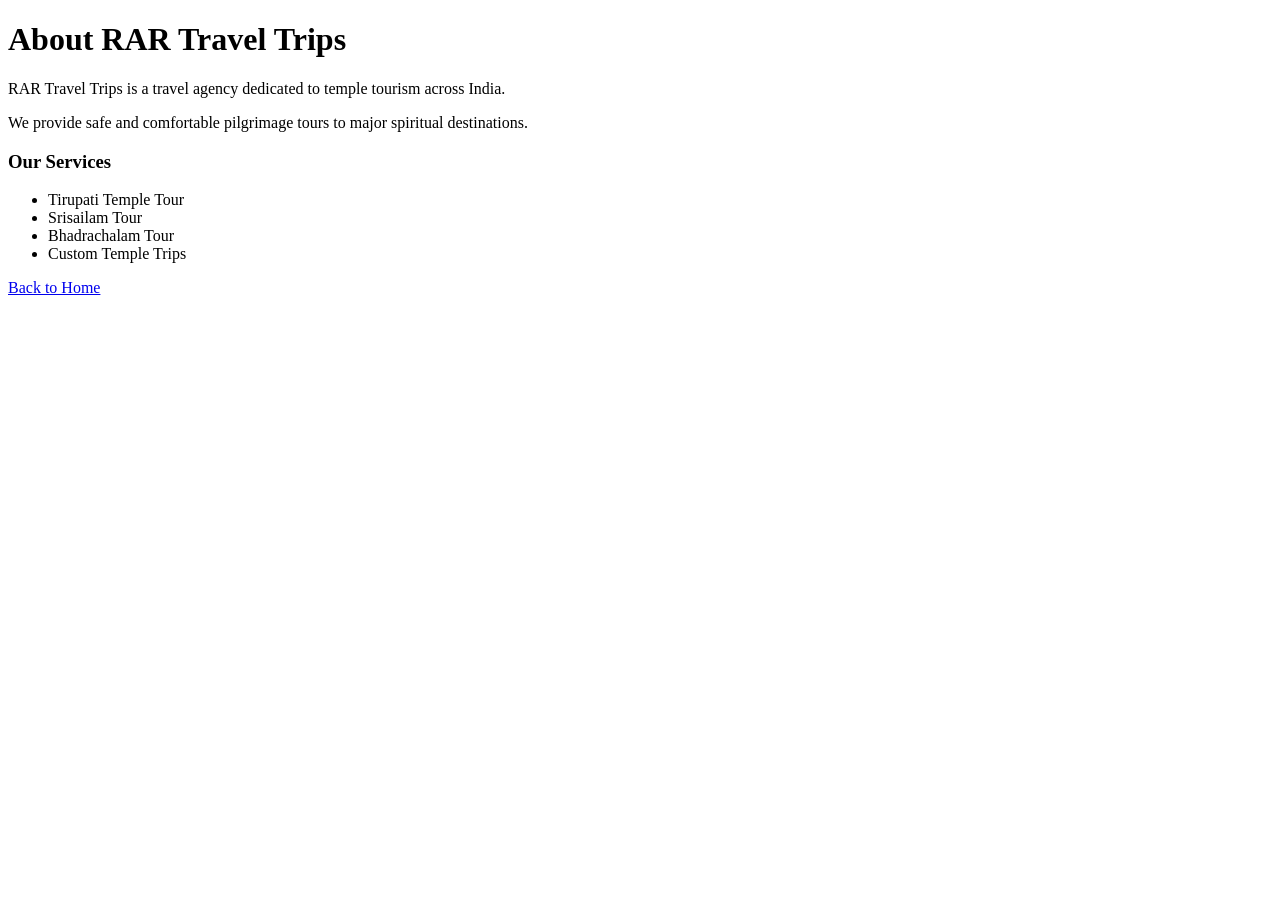
==== about.html @ 01334403 "Create about.html" ====
<!DOCTYPE html>
<html>
<head>
<title>About Us</title>
</head>

<body>

<h1>About RAR Travel Trips</h1>

<p>
RAR Travel Trips is a travel agency dedicated to temple tourism across India.
</p>

<p>
We provide safe and comfortable pilgrimage tours to major spiritual destinations.
</p>

<h3>Our Services</h3>

<ul>
<li>Tirupati Temple Tour</li>
<li>Srisailam Tour</li>
<li>Bhadrachalam Tour</li>
<li>Custom Temple Trips</li>
</ul>

<a href="index.html">Back to Home</a>

</body>
</html>
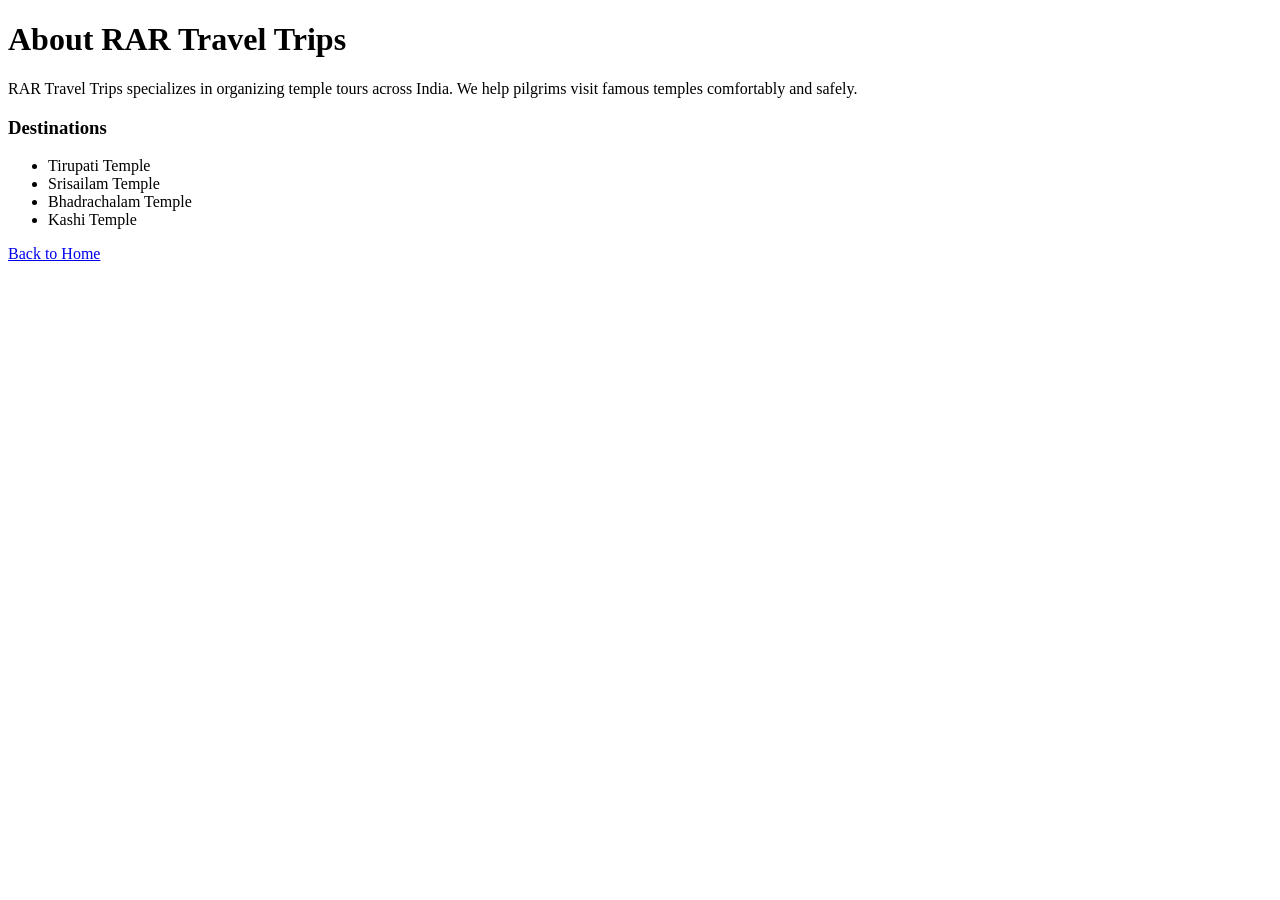
==== commit c8d7f900: "Update about.html" ====
--- a/about.html
+++ b/about.html
@@ -1,7 +1,8 @@
 <!DOCTYPE html>
 <html>
+
 <head>
-<title>About Us</title>
+<title>About RAR Travel Trips</title>
 </head>
 
 <body>
@@ -9,20 +10,17 @@
 <h1>About RAR Travel Trips</h1>
 
 <p>
-RAR Travel Trips is a travel agency dedicated to temple tourism across India.
+RAR Travel Trips specializes in organizing temple tours across India.
+We help pilgrims visit famous temples comfortably and safely.
 </p>
 
-<p>
-We provide safe and comfortable pilgrimage tours to major spiritual destinations.
-</p>
-
-<h3>Our Services</h3>
+<h3>Destinations</h3>
 
 <ul>
-<li>Tirupati Temple Tour</li>
-<li>Srisailam Tour</li>
-<li>Bhadrachalam Tour</li>
-<li>Custom Temple Trips</li>
+<li>Tirupati Temple</li>
+<li>Srisailam Temple</li>
+<li>Bhadrachalam Temple</li>
+<li>Kashi Temple</li>
 </ul>
 
 <a href="index.html">Back to Home</a>
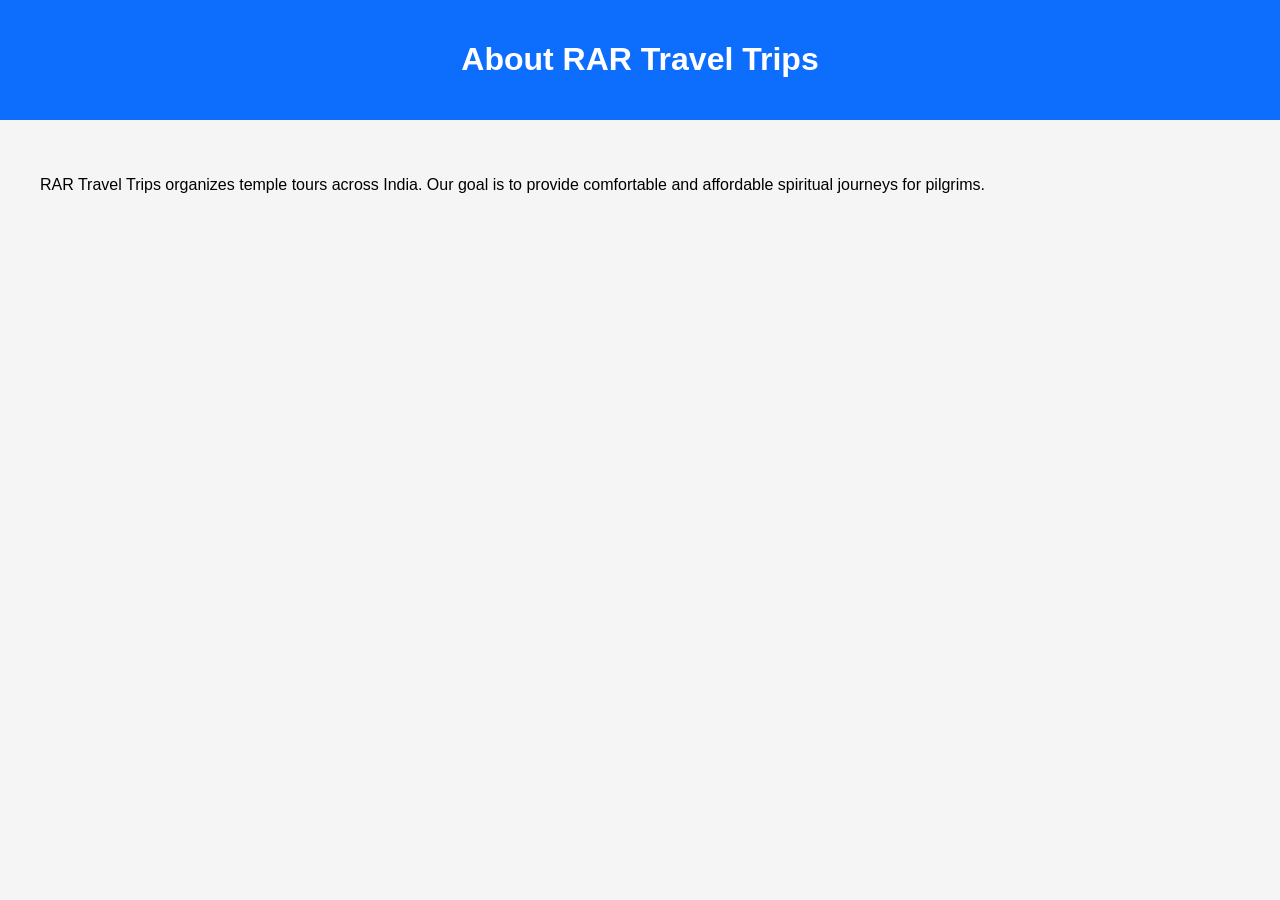
==== commit 3330e24c: "Update about.html" ====
--- a/about.html
+++ b/about.html
@@ -1,29 +1,25 @@
 <!DOCTYPE html>
 <html>
-
 <head>
-<title>About RAR Travel Trips</title>
+<title>About</title>
+<link rel="stylesheet" href="style.css">
 </head>
 
 <body>
 
+<header>
 <h1>About RAR Travel Trips</h1>
+</header>
+
+<section style="padding:40px">
 
 <p>
-RAR Travel Trips specializes in organizing temple tours across India.
-We help pilgrims visit famous temples comfortably and safely.
+RAR Travel Trips organizes temple tours across India.
+Our goal is to provide comfortable and affordable
+spiritual journeys for pilgrims.
 </p>
 
-<h3>Destinations</h3>
-
-<ul>
-<li>Tirupati Temple</li>
-<li>Srisailam Temple</li>
-<li>Bhadrachalam Temple</li>
-<li>Kashi Temple</li>
-</ul>
-
-<a href="index.html">Back to Home</a>
+</section>
 
 </body>
 </html>
--- a/style.css
+++ b/style.css
@@ -0,0 +1,114 @@
+body{
+font-family: Arial;
+margin:0;
+background:#f5f5f5;
+}
+
+header{
+background:#0d6efd;
+color:white;
+text-align:center;
+padding:20px;
+}
+
+nav{
+background:#333;
+text-align:center;
+padding:10px;
+}
+
+nav a{
+color:white;
+margin:15px;
+text-decoration:none;
+font-weight:bold;
+}
+
+.hero{
+background:url('https://images.unsplash.com/photo-1627894483216-2138af692e32?w=1200') center/cover;
+height:300px;
+color:white;
+display:flex;
+flex-direction:column;
+justify-content:center;
+align-items:center;
+text-shadow:2px 2px 5px black;
+}
+
+.gallery{
+padding:40px;
+text-align:center;
+}
+
+.gallery-grid{
+display:grid;
+grid-template-columns:repeat(auto-fit,minmax(250px,1fr));
+gap:20px;
+}
+
+.gallery img{
+width:100%;
+border-radius:10px;
+transition:transform .3s;
+}
+
+.gallery img:hover{
+transform:scale(1.1);
+}
+
+.packages{
+padding:40px;
+text-align:center;
+}
+
+.package-card{
+background:white;
+padding:20px;
+margin:10px;
+display:inline-block;
+border-radius:10px;
+box-shadow:0 3px 10px rgba(0,0,0,.2);
+}
+
+.booking{
+padding:40px;
+text-align:center;
+}
+
+.booking input,
+.booking select,
+.booking textarea{
+width:80%;
+padding:10px;
+margin:10px;
+}
+
+.booking button{
+background:#0d6efd;
+color:white;
+border:none;
+padding:12px 30px;
+}
+
+.map{
+padding:40px;
+text-align:center;
+}
+
+.whatsapp{
+position:fixed;
+bottom:20px;
+right:20px;
+background:#25D366;
+color:white;
+padding:15px;
+border-radius:50px;
+text-decoration:none;
+}
+
+footer{
+background:#222;
+color:white;
+text-align:center;
+padding:15px;
+}
